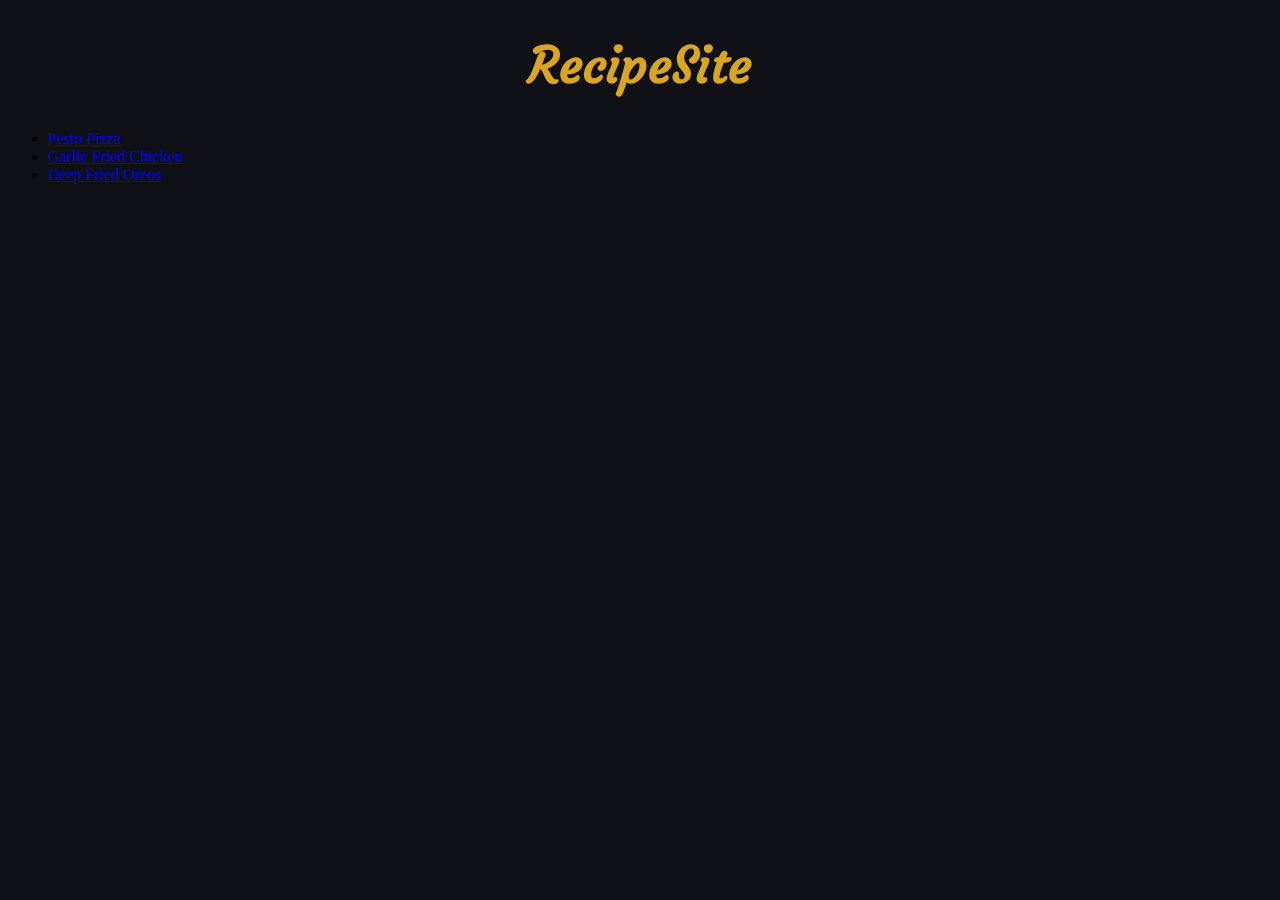
==== index.html @ 8d002d1d "Add page background color and site logo" ====
<!DOCTYPE html>
<html>
    <head>
        <meta charset="UTF-8">
        <title>RecipeSite</title>
        <link rel="stylesheet" href="styles.css">
    </head>
    <body>
        <h1 id="logo">RecipeSite</h1>
        <ul>
            <li><a href="recipes/pesto-pizza.html">Pesto Pizza</a></li>
            <li><a href="recipes/garlic-fried-chicken.html">Garlic Fried Chicken</a></li>
            <li><a href="recipes/deep-fried-oreos.html">Deep Fried Oreos</a></li>
        </ul>
    </body>
</html>
---- styles.css ----
@font-face {
    font-family: courgette;
    src: url(Courgette.ttf)
}

#logo {
    text-align: center;
    font-family: courgette, sans-serif;
    font-size: 50px;
    color: goldenrod;
}

body {
    background-color: rgb(16, 17, 22);
}
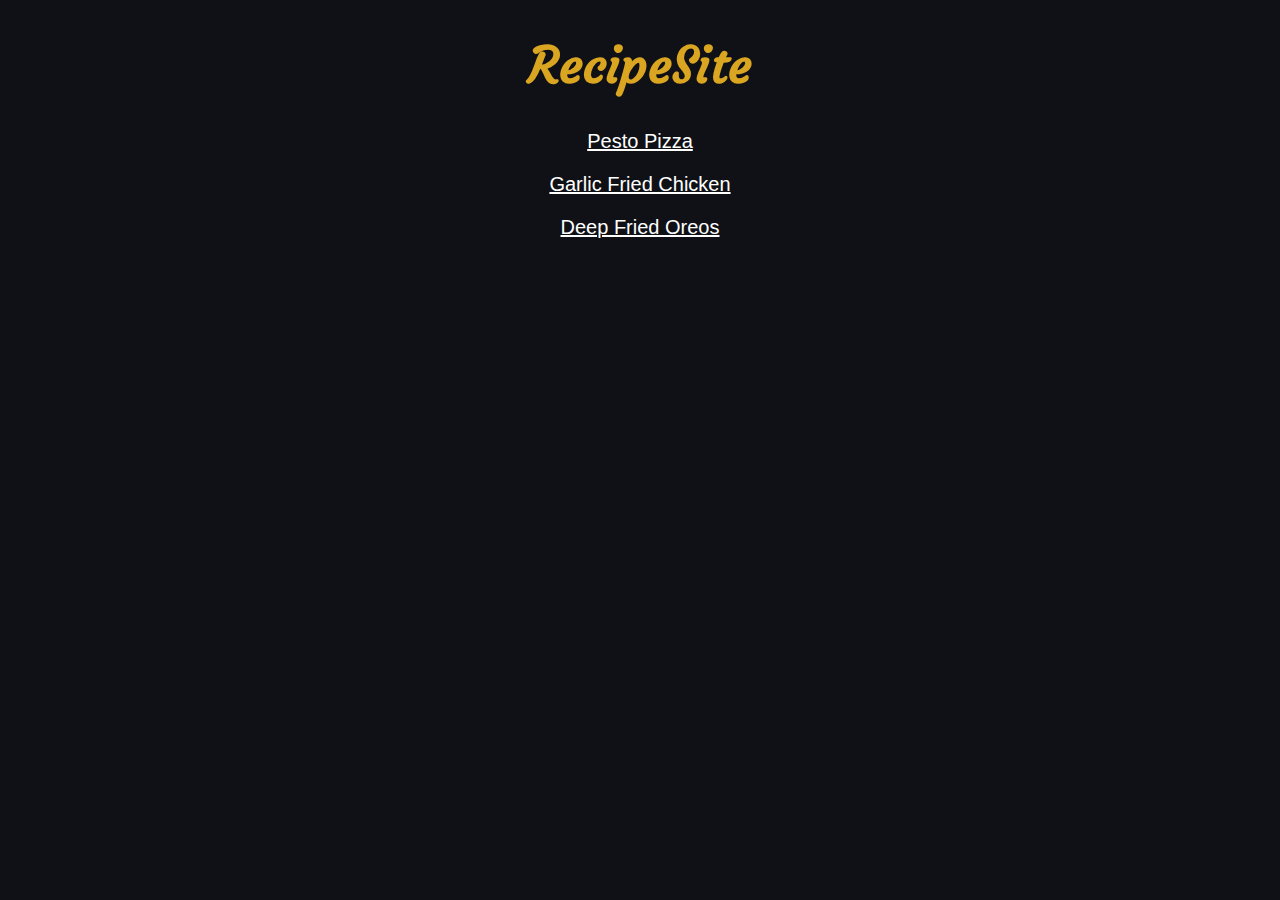
==== commit c0a2dc72: "Center items on homepage" ====
--- a/index.html
+++ b/index.html
@@ -7,10 +7,10 @@
     </head>
     <body>
         <h1 id="logo">RecipeSite</h1>
-        <ul>
-            <li><a href="recipes/pesto-pizza.html">Pesto Pizza</a></li>
-            <li><a href="recipes/garlic-fried-chicken.html">Garlic Fried Chicken</a></li>
-            <li><a href="recipes/deep-fried-oreos.html">Deep Fried Oreos</a></li>
-        </ul>
+        <div class="home-link">
+            <p><a class="home-link" href="recipes/pesto-pizza.html">Pesto Pizza</a></p>
+            <p><a class="home-link" href="recipes/garlic-fried-chicken.html">Garlic Fried Chicken</a></p>
+            <p><a class="home-link" href="recipes/deep-fried-oreos.html">Deep Fried Oreos</a></p>
+        </div>
     </body>
 </html>--- a/styles.css
+++ b/styles.css
@@ -10,6 +10,13 @@
     color: goldenrod;
 }
 
+.home-link {
+    text-align: center;
+    font-size: 20px;
+    color: white;
+    font-family: -apple-system, BlinkMacSystemFont, 'Segoe UI', Roboto, Oxygen, Ubuntu, Cantarell, 'Open Sans', 'Helvetica Neue', sans-serif;
+}
+
 body {
     background-color: rgb(16, 17, 22);
 }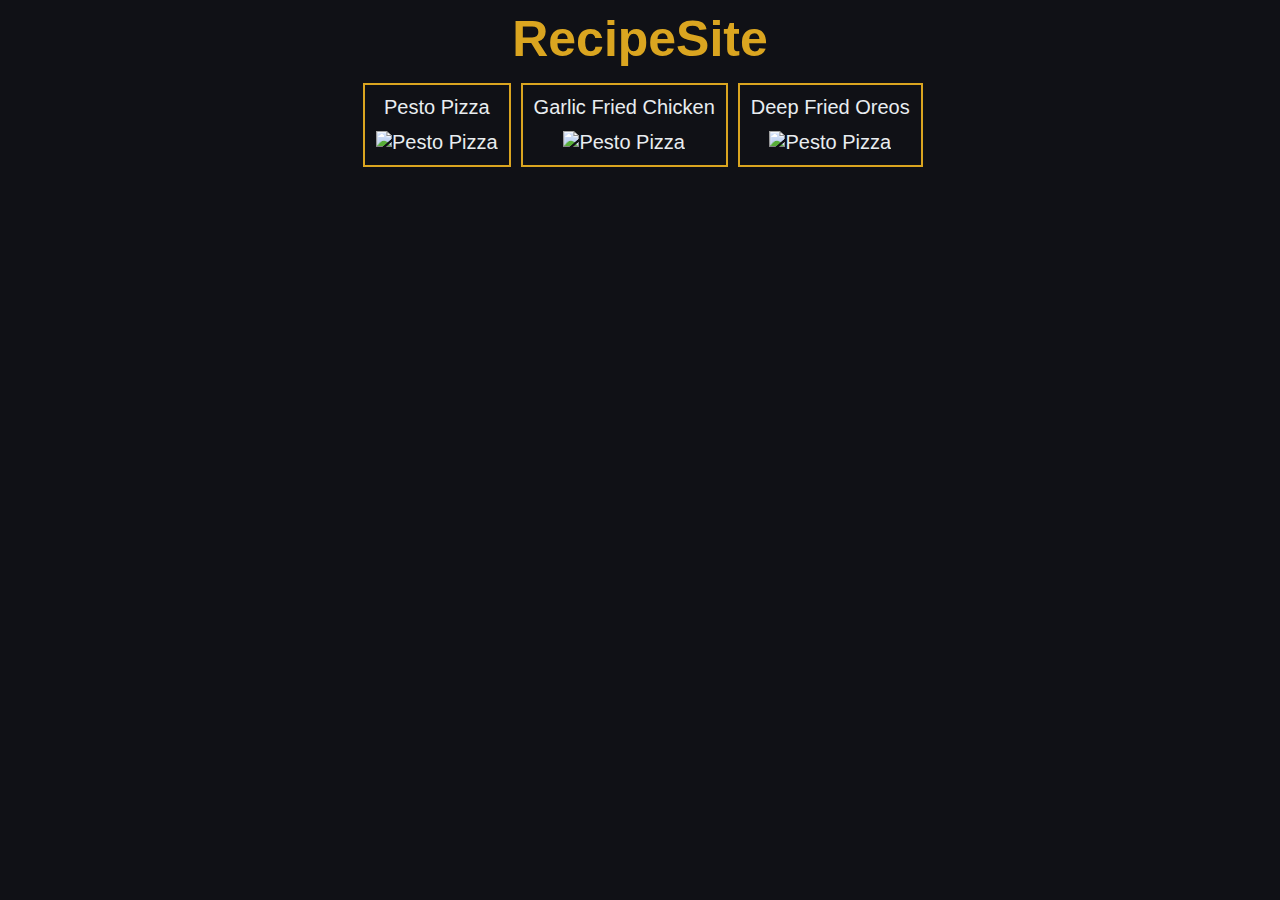
==== commit 6332745d: "Links on homepage easier to use" ====
--- a/index.html
+++ b/index.html
@@ -3,14 +3,23 @@
     <head>
         <meta charset="UTF-8">
         <title>RecipeSite</title>
-        <link rel="stylesheet" href="styles.css">
+        <link rel="stylesheet" href="css/styles.css">
     </head>
     <body>
-        <h1 id="logo">RecipeSite</h1>
+        <h1 class="logo">RecipeSite</h1>
         <div class="home-link">
-            <p><a class="home-link" href="recipes/pesto-pizza.html">Pesto Pizza</a></p>
-            <p><a class="home-link" href="recipes/garlic-fried-chicken.html">Garlic Fried Chicken</a></p>
-            <p><a class="home-link" href="recipes/deep-fried-oreos.html">Deep Fried Oreos</a></p>
+            <a href="recipes/pesto-pizza.html">
+                <p>Pesto Pizza</p>
+                <img src="./images/pesto-pizza.jpeg" alt="Pesto Pizza" width="200" height="200">
+            </a>
+            <a href="recipes/garlic-fried-chicken.html">
+                <p>Garlic Fried Chicken</p>
+                <img src="./images/garlic-fried-chicken.webp" alt="Pesto Pizza" width="200" height="200">
+            </a>
+            <a href="recipes/deep-fried-oreos.html">
+                <p>Deep Fried Oreos</p>
+                <img src="./images/deep-fried-oreos.jpeg" alt="Pesto Pizza" width="200" height="200">
+            </a>
         </div>
     </body>
 </html>--- a/css/styles.css
+++ b/css/styles.css
@@ -0,0 +1,51 @@
+@font-face {
+    font-family: courgette;
+    src: url(../fonts/courgette.ttf)
+}
+
+.logo {
+    text-align: center;
+    font-family: courgette, sans-serif;
+    font-size: 50px;
+    color: goldenrod;
+    margin: 10px;
+}
+
+.home-link {
+    text-align: center;
+    font-size: 20px;
+    color: white;
+    display: flex;
+    margin-left: 350px;
+}
+
+.home-link a {
+    color: white;
+    margin: 5px;
+    padding: 5px;
+    border: 2px solid goldenrod;
+}
+
+.home-link a {
+    text-decoration: none;
+}
+
+.home-link a p, img{
+    margin: 6px;
+}
+
+.home-link a:hover, 
+a:hover p {
+    background-color: goldenrod;
+}
+
+.recipe-title {
+    color:rgb(163, 251, 254);
+    font-size: 40px;
+}
+
+* {
+    background-color: rgb(16, 17, 22);
+    color: rgb(233, 237, 240);
+    font-family: -apple-system, BlinkMacSystemFont, 'Segoe UI', Roboto, Oxygen, Ubuntu, Cantarell, 'Open Sans', 'Helvetica Neue', sans-serif;
+}